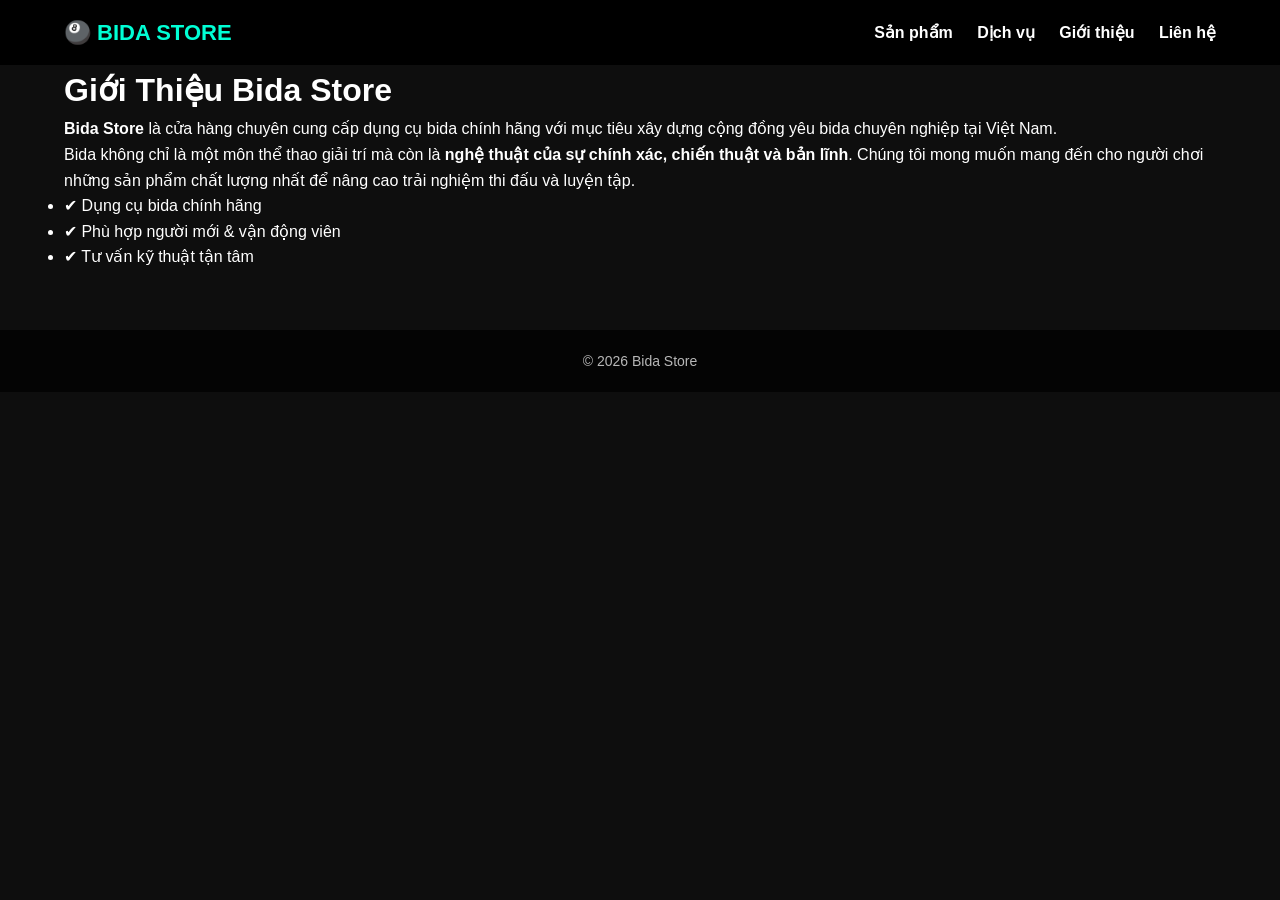
==== about.html @ 09a93b19 "Add files via upload" ====
<!DOCTYPE html>
<html lang="vi">
<head>
<meta charset="UTF-8">
<title>Giới thiệu | Bida Store</title>
<link rel="stylesheet" href="ASMstyles.css">
</head>
<body>
<header class="site-header">
<div class="container header-flex">
<a href="index.html" class="logo">🎱 BIDA STORE</a>
<nav class="nav">
<a href="products.html">Sản phẩm</a>
<a href="services.html">Dịch vụ</a>
<a href="about.html">Giới thiệu</a>
<a href="contact.html">Liên hệ</a>
</nav>
</div>
</header>


<main class="container">
<h1>Giới Thiệu Bida Store</h1>
<p><strong>Bida Store</strong> là cửa hàng chuyên cung cấp dụng cụ bida chính hãng với mục tiêu xây dựng cộng đồng yêu bida chuyên nghiệp tại Việt Nam.</p>


<p>Bida không chỉ là một môn thể thao giải trí mà còn là <strong>nghệ thuật của sự chính xác, chiến thuật và bản lĩnh</strong>. Chúng tôi mong muốn mang đến cho người chơi những sản phẩm chất lượng nhất để nâng cao trải nghiệm thi đấu và luyện tập.</p>


<ul>
<li>✔ Dụng cụ bida chính hãng</li>
<li>✔ Phù hợp người mới & vận động viên</li>
<li>✔ Tư vấn kỹ thuật tận tâm</li>
</ul>
</main>

<footer class="footer">
<p>© 2026 Bida Store</p>
</footer>
</body>
</html>
---- ASMstyles.css ----
/* RESET */
* {
    margin: 0;
    padding: 0;
    box-sizing: border-box;
    font-family: 'Catamaran', sans-serif;
}

body {
    background: #0e0e0e;
    color: #fff;
    line-height: 1.6;
}

/* CONTAINER */
.container {
    width: 90%;
    max-width: 1200px;
    margin: auto;
}

/* HEADER */
.site-header {
    background: #000;
    padding: 15px 0;
    position: sticky;
    top: 0;
    z-index: 1000;
}

.header-flex {
    display: flex;
    justify-content: space-between;
    align-items: center;
}

.logo {
    color: #00ffd5;
    font-size: 22px;
    font-weight: 700;
    text-decoration: none;
}

.nav a {
    color: #fff;
    margin-left: 20px;
    text-decoration: none;
    font-weight: 600;
}

.nav a:hover {
    color: #00ffd5;
}

/* HERO */
.hero {
    background: radial-gradient(circle, #1a1a1a, #000);
    text-align: center;
    padding: 80px 20px;
}

.hero h1 {
    font-size: 36px;
    margin-bottom: 10px;
}

.hero p {
    opacity: 0.8;
    margin-bottom: 25px;
}

.btn {
    background: #00ffd5;
    color: #000;
    padding: 12px 30px;
    border-radius: 30px;
    font-weight: 700;
    text-decoration: none;
}

.btn:hover {
    background: #00c9aa;
}

/* ===== SẢN PHẨM ===== */
.products {
    padding: 60px 0;
    text-align: center;
}

.products h2 {
    font-size: 28px;
    margin-bottom: 40px;
}

.product-list {
    display: grid;
    grid-template-columns: repeat(auto-fit, minmax(250px, 1fr));
    gap: 30px;
}

.product {
    background: #141414;
    border-radius: 20px;
    padding: 20px;
    box-shadow: 0 15px 40px rgba(0, 255, 213, 0.08);
    transition: transform 0.3s, box-shadow 0.3s;
}

.product:hover {
    transform: translateY(-10px);
    box-shadow: 0 25px 60px rgba(0, 255, 213, 0.25);
}

.product img {
    width: 100%;
    border-radius: 15px;
    margin-bottom: 15px;
}

.product h4 {
    font-size: 18px;
    margin-bottom: 8px;
}

.product p {
    color: #00ffd5;
    font-weight: 700;
}

/* ===== TABLE DỊCH VỤ ===== */
.service-table {
    width: 100%;
    margin-top: 30px;
    border-collapse: collapse;
    background: #141414;
    border-radius: 15px;
    overflow: hidden;
}

.service-table th,
.service-table td {
    padding: 15px;
    text-align: center;
}

.service-table th {
    background: #00ffd5;
    color: #000;
}

.service-table tr:nth-child(even) {
    background: #1c1c1c;
}

.service-table tr:hover {
    background: rgba(0, 255, 213, 0.15);
}

/* FOOTER */
.footer {
    background: #000;
    padding: 20px;
    text-align: center;
    margin-top: 60px;
    font-size: 14px;
    opacity: 0.7;
}

/* RESPONSIVE */
@media (max-width: 768px) {
    .hero h1 {
        font-size: 26px;
    }

    .nav a {
        margin-left: 12px;
    }
}
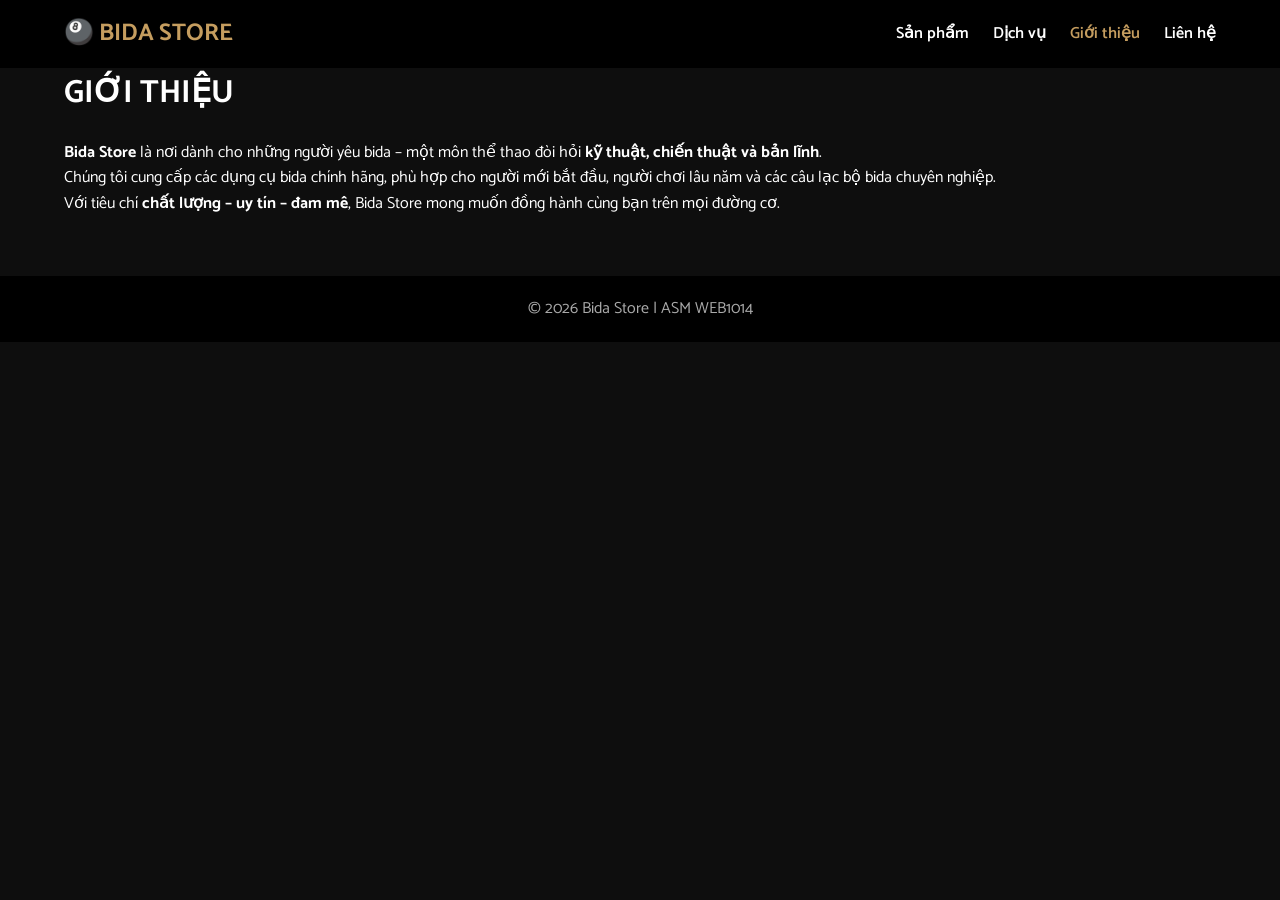
==== commit d69eb551: "Add files via upload" ====
--- a/about.html
+++ b/about.html
@@ -1,41 +1,49 @@
 <!DOCTYPE html>
 <html lang="vi">
 <head>
-<meta charset="UTF-8">
-<title>Giới thiệu | Bida Store</title>
-<link rel="stylesheet" href="ASMstyles.css">
+    <meta charset="UTF-8">
+    <meta name="viewport" content="width=device-width, initial-scale=1.0">
+    <title>Giới thiệu | Bida Store</title>
+
+    <link href="https://fonts.googleapis.com/css2?family=Catamaran:wght@400;700&display=swap" rel="stylesheet">
+    <link rel="stylesheet" href="ASMstyles.css">
 </head>
 <body>
+
 <header class="site-header">
-<div class="container header-flex">
-<a href="index.html" class="logo">🎱 BIDA STORE</a>
-<nav class="nav">
-<a href="products.html">Sản phẩm</a>
-<a href="services.html">Dịch vụ</a>
-<a href="about.html">Giới thiệu</a>
-<a href="contact.html">Liên hệ</a>
-</nav>
-</div>
+    <div class="container header-flex">
+        <a href="index.html" class="logo">🎱 BIDA STORE</a>
+        <nav class="nav">
+            <a href="products.html">Sản phẩm</a>
+            <a href="services.html">Dịch vụ</a>
+            <a href="about.html" class="active">Giới thiệu</a>
+            <a href="contact.html">Liên hệ</a>
+        </nav>
+    </div>
 </header>
 
+<main class="container">
+    <h1>GIỚI THIỆU</h1>
 
-<main class="container">
-<h1>Giới Thiệu Bida Store</h1>
-<p><strong>Bida Store</strong> là cửa hàng chuyên cung cấp dụng cụ bida chính hãng với mục tiêu xây dựng cộng đồng yêu bida chuyên nghiệp tại Việt Nam.</p>
+    <p>
+        <strong>Bida Store</strong> là nơi dành cho những người yêu bida – 
+        một môn thể thao đòi hỏi <strong>kỹ thuật, chiến thuật và bản lĩnh</strong>.
+    </p>
 
+    <p>
+        Chúng tôi cung cấp các dụng cụ bida chính hãng, phù hợp cho
+        người mới bắt đầu, người chơi lâu năm và các câu lạc bộ bida chuyên nghiệp.
+    </p>
 
-<p>Bida không chỉ là một môn thể thao giải trí mà còn là <strong>nghệ thuật của sự chính xác, chiến thuật và bản lĩnh</strong>. Chúng tôi mong muốn mang đến cho người chơi những sản phẩm chất lượng nhất để nâng cao trải nghiệm thi đấu và luyện tập.</p>
-
-
-<ul>
-<li>✔ Dụng cụ bida chính hãng</li>
-<li>✔ Phù hợp người mới & vận động viên</li>
-<li>✔ Tư vấn kỹ thuật tận tâm</li>
-</ul>
+    <p>
+        Với tiêu chí <strong>chất lượng – uy tín – đam mê</strong>,  
+        Bida Store mong muốn đồng hành cùng bạn trên mọi đường cơ.
+    </p>
 </main>
 
 <footer class="footer">
-<p>© 2026 Bida Store</p>
+    <p>© 2026 Bida Store | ASM WEB1014</p>
 </footer>
+
 </body>
-</html>+</html>
--- a/ASMstyles.css
+++ b/ASMstyles.css
@@ -1,179 +1,326 @@
-/* RESET */
-* {
-    margin: 0;
-    padding: 0;
-    box-sizing: border-box;
-    font-family: 'Catamaran', sans-serif;
-}
-
-body {
-    background: #0e0e0e;
-    color: #fff;
-    line-height: 1.6;
-}
-
-/* CONTAINER */
-.container {
-    width: 90%;
-    max-width: 1200px;
-    margin: auto;
-}
-
-/* HEADER */
-.site-header {
-    background: #000;
-    padding: 15px 0;
-    position: sticky;
-    top: 0;
-    z-index: 1000;
-}
-
-.header-flex {
-    display: flex;
-    justify-content: space-between;
-    align-items: center;
-}
-
-.logo {
-    color: #00ffd5;
-    font-size: 22px;
-    font-weight: 700;
-    text-decoration: none;
-}
-
-.nav a {
-    color: #fff;
-    margin-left: 20px;
-    text-decoration: none;
-    font-weight: 600;
-}
-
-.nav a:hover {
-    color: #00ffd5;
-}
-
-/* HERO */
-.hero {
-    background: radial-gradient(circle, #1a1a1a, #000);
-    text-align: center;
-    padding: 80px 20px;
-}
-
-.hero h1 {
-    font-size: 36px;
-    margin-bottom: 10px;
-}
-
-.hero p {
-    opacity: 0.8;
-    margin-bottom: 25px;
-}
-
-.btn {
-    background: #00ffd5;
-    color: #000;
-    padding: 12px 30px;
-    border-radius: 30px;
-    font-weight: 700;
-    text-decoration: none;
-}
-
-.btn:hover {
-    background: #00c9aa;
-}
-
-/* ===== SẢN PHẨM ===== */
-.products {
-    padding: 60px 0;
-    text-align: center;
-}
-
-.products h2 {
-    font-size: 28px;
-    margin-bottom: 40px;
-}
-
-.product-list {
-    display: grid;
-    grid-template-columns: repeat(auto-fit, minmax(250px, 1fr));
-    gap: 30px;
-}
-
-.product {
-    background: #141414;
-    border-radius: 20px;
-    padding: 20px;
-    box-shadow: 0 15px 40px rgba(0, 255, 213, 0.08);
-    transition: transform 0.3s, box-shadow 0.3s;
-}
-
-.product:hover {
-    transform: translateY(-10px);
-    box-shadow: 0 25px 60px rgba(0, 255, 213, 0.25);
-}
-
-.product img {
-    width: 100%;
-    border-radius: 15px;
-    margin-bottom: 15px;
-}
-
-.product h4 {
-    font-size: 18px;
-    margin-bottom: 8px;
-}
-
-.product p {
-    color: #00ffd5;
-    font-weight: 700;
-}
-
-/* ===== TABLE DỊCH VỤ ===== */
-.service-table {
-    width: 100%;
-    margin-top: 30px;
-    border-collapse: collapse;
-    background: #141414;
-    border-radius: 15px;
-    overflow: hidden;
+/* ===== RESET & BASE ===== */
+*{
+    margin:0;
+    padding:0;
+    box-sizing:border-box;
+}
+
+body{
+    font-family:'Catamaran', sans-serif;
+    background:#0e0e0e;
+    color:#fff;
+    line-height:1.6;
+}
+
+/* ===== COMMON ===== */
+.container{
+    width:90%;
+    max-width:1200px;
+    margin:auto;
+}
+
+a{
+    text-decoration:none;
+    color:inherit;
+}
+
+h1, h2{
+    margin-bottom:20px;
+}
+
+/* ===== HEADER ===== */
+.site-header{
+    background:#000;
+    position:sticky;
+    top:0;
+    z-index:1000;
+}
+
+.header-flex{
+    display:flex;
+    justify-content:space-between;
+    align-items:center;
+    padding:15px 0;
+}
+
+.logo{
+    font-size:24px;
+    font-weight:700;
+    color:#c59d5f;
+}
+
+.nav a{
+    margin-left:20px;
+    font-weight:600;
+}
+
+.nav a:hover,
+.nav a.active{
+    color:#c59d5f;
+}
+
+/* ===== HERO ===== */
+.hero{
+    padding:80px 0;
+    text-align:center;
+}
+
+.hero-split{
+    display:grid;
+    grid-template-columns:1fr 1fr;
+    align-items:center;
+    gap:40px;
+}
+
+.hero-text h1{
+    font-size:42px;
+}
+
+.hero-text p{
+    margin:20px 0;
+    font-size:18px;
+}
+
+.hero-image img{
+    width:100%;
+    border-radius:16px;
+}
+
+/* ===== BUTTON ===== */
+.btn{
+    display:inline-block;
+    background:#c59d5f;
+    color:#000;
+    padding:12px 28px;
+    border-radius:30px;
+    font-weight:700;
+    transition:0.3s;
+}
+
+.btn:hover{
+    background:#fff;
+}
+
+/* ===== CATEGORIES ===== */
+.categories{
+    margin:80px auto;
+}
+
+.category-grid{
+    display:grid;
+    grid-template-columns:repeat(4,1fr);
+    gap:20px;
+}
+
+.category{
+    background:#111;
+    padding:30px;
+    text-align:center;
+    border-radius:16px;
+    font-weight:700;
+    cursor:pointer;
+    transition:0.3s;
+}
+
+.category:hover{
+    background:#c59d5f;
+    color:#000;
+}
+
+/* ===== WHY CHOOSE ===== */
+.why{
+    margin:80px auto;
+}
+
+.why-grid{
+    display:grid;
+    grid-template-columns:repeat(4,1fr);
+    gap:20px;
+}
+
+.why-box{
+    background:#111;
+    padding:30px;
+    text-align:center;
+    border-radius:16px;
+    font-weight:700;
+    transition:0.3s;
+}
+
+.why-box:hover{
+    background:#c59d5f;
+    color:#000;
+}
+
+/* ===== PRODUCTS ===== */
+.products{
+    margin:80px auto;
+}
+
+.product-list{
+    display:grid;
+    grid-template-columns:repeat(4,1fr);
+    gap:20px;
+}
+
+.product{
+    background:#111;
+    padding:20px;
+    border-radius:16px;
+    text-align:center;
+    transition:0.3s;
+}
+
+.product img{
+    width:100%;
+    border-radius:12px;
+}
+
+.product:hover{
+    transform:translateY(-6px);
+}
+
+/* ===== TABLE ===== */
+.service-table{
+    width:100%;
+    border-collapse:collapse;
+    margin-top:30px;
 }
 
 .service-table th,
-.service-table td {
-    padding: 15px;
-    text-align: center;
-}
-
-.service-table th {
-    background: #00ffd5;
-    color: #000;
-}
-
-.service-table tr:nth-child(even) {
-    background: #1c1c1c;
-}
-
-.service-table tr:hover {
-    background: rgba(0, 255, 213, 0.15);
-}
-
-/* FOOTER */
-.footer {
-    background: #000;
-    padding: 20px;
-    text-align: center;
-    margin-top: 60px;
-    font-size: 14px;
-    opacity: 0.7;
-}
-
-/* RESPONSIVE */
-@media (max-width: 768px) {
-    .hero h1 {
-        font-size: 26px;
-    }
-
-    .nav a {
-        margin-left: 12px;
-    }
-}
+.service-table td{
+    border:1px solid #333;
+    padding:14px;
+    text-align:left;
+}
+
+.service-table th{
+    background:#c59d5f;
+    color:#000;
+}
+
+/* ===== FOOTER ===== */
+.footer{
+    background:#000;
+    padding:20px;
+    text-align:center;
+    margin-top:60px;
+    color:#aaa;
+}
+
+/* ===== RESPONSIVE ===== */
+@media(max-width:900px){
+    .hero-split,
+    .category-grid,
+    .why-grid,
+    .product-list{
+        grid-template-columns:1fr 1fr;
+    }
+}
+
+@media(max-width:600px){
+    .hero-split{
+        grid-template-columns:1fr;
+        text-align:center;
+    }
+
+    .product-list,
+    .category-grid,
+    .why-grid{
+        grid-template-columns:1fr;
+    }
+
+    .nav a{
+        margin-left:10px;
+    }
+}
+/* ===== CONTACT HOME ===== */
+.contact-home{
+    margin:80px auto;
+}
+
+.contact-grid{
+    display:grid;
+    grid-template-columns:1fr 1fr;
+    gap:30px;
+    align-items:center;
+}
+
+.contact-info p{
+    margin-bottom:12px;
+}
+
+.contact-map iframe{
+    border-radius:16px;
+}
+
+@media(max-width:768px){
+    .contact-grid{
+        grid-template-columns:1fr;
+    }
+}
+/* ===== HERO BIDA CAO CẤP ===== */
+.hero-bg{
+    position:relative;
+    min-height:90vh;
+    background:url("images/hero-bida.jpg") center/cover no-repeat;
+    display:flex;
+    align-items:center;
+}
+
+.hero-overlay{
+    position:absolute;
+    inset:0;
+    background:linear-gradient(
+        to right,
+        rgba(0,0,0,0.85) 40%,
+        rgba(0,0,0,0.4),
+        rgba(0,0,0,0.1)
+    );
+}
+
+.hero-content{
+    position:relative;
+    z-index:2;
+    max-width:600px;
+}
+
+.hero-content h1{
+    font-size:56px;
+    letter-spacing:2px;
+    margin-bottom:20px;
+    color:#fff;
+}
+
+.hero-content p{
+    font-size:18px;
+    color:#ddd;
+    margin-bottom:35px;
+}
+
+/* Nút cao cấp */
+.btn{
+    display:inline-block;
+    background:#d4a24f;
+    color:#000;
+    padding:14px 34px;
+    border-radius:30px;
+    font-weight:700;
+    text-decoration:none;
+    transition:0.3s;
+}
+
+.btn:hover{
+    background:#f0c36d;
+    transform:translateY(-2px);
+}
+
+/* Responsive */
+@media(max-width:768px){
+    .hero-content h1{
+        font-size:36px;
+    }
+    .hero-bg{
+        min-height:70vh;
+    }
+}
